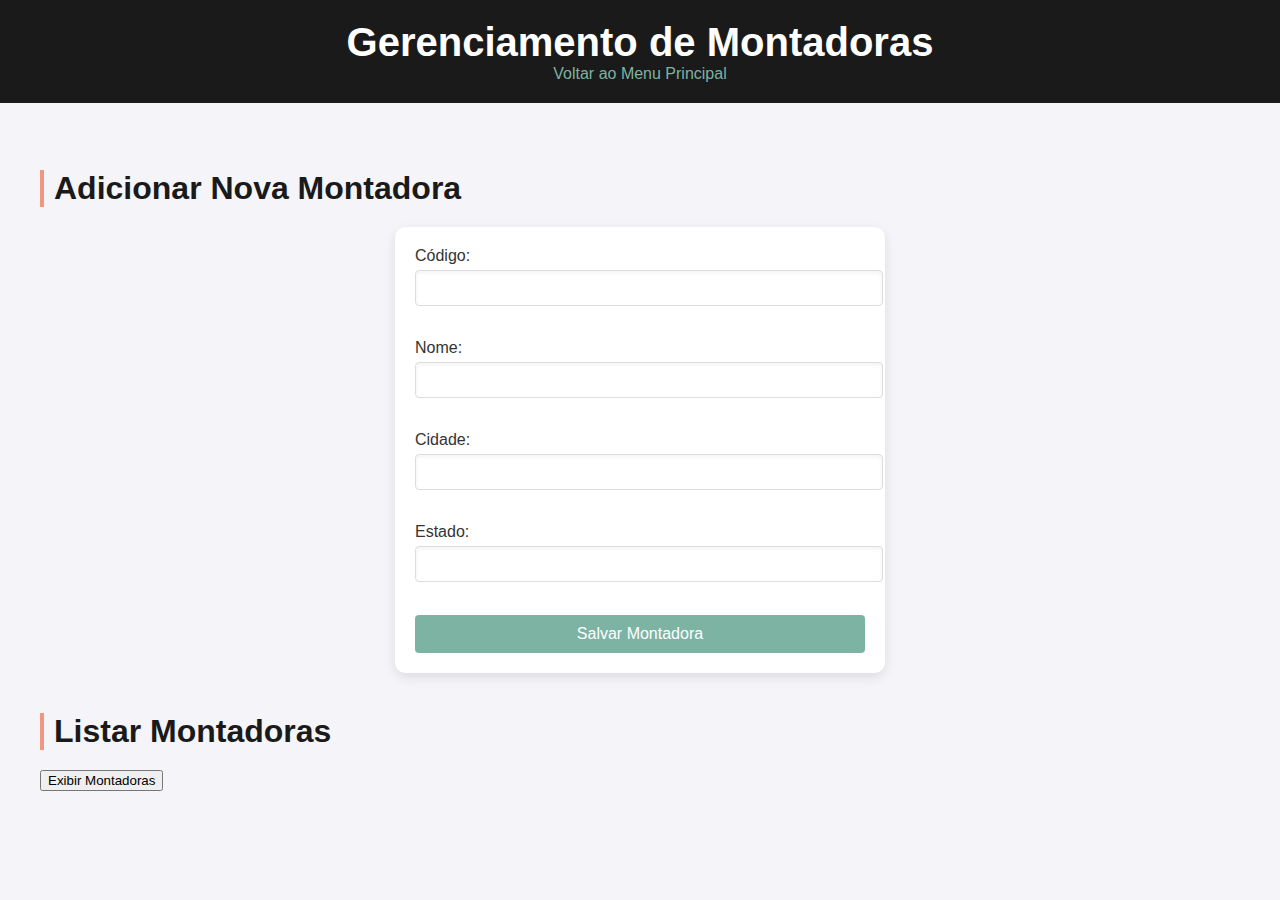
==== montadoras.html @ bf37ea80 "Add files via upload" ====
<!DOCTYPE html>
<html lang="pt-BR">
<head>
    <meta charset="UTF-8">
    <meta name="viewport" content="width=device-width, initial-scale=1.0">
    <title>Gerenciamento de Montadoras</title>
    <link rel="stylesheet" href="style.css">
</head>
<body>
    <header>
        <h1>Gerenciamento de Montadoras</h1>
        <nav>
            <ul>
                <li><a href="index.html">Voltar ao Menu Principal</a></li>
            </ul>
        </nav>
    </header>
    <main>
        <section>
            <h2>Adicionar Nova Montadora</h2>
            <form id="form-montadora">
                <label for="codigo-montadora">Código:</label>
                <input type="text" id="codigo-montadora" name="codigo-montadora" required><br><br>

                <label for="nome-montadora">Nome:</label>
                <input type="text" id="nome-montadora" name="nome-montadora" required><br><br>

                <label for="cidade-montadora">Cidade:</label>
                <input type="text" id="cidade-montadora" name="cidade-montadora" required><br><br>

                <label for="estado-montadora">Estado:</label>
                <input type="text" id="estado-montadora" name="estado-montadora" required><br><br>

                <button type="submit">Salvar Montadora</button>
            </form>
        </section>
        <section>
            <h2>Listar Montadoras</h2>
            <button id="listar-montadoras">Exibir Montadoras</button>
            <ul id="lista-montadoras"></ul>
        </section>
    </main>
    <script src="montadoras.js"></script>
</body>
</html>
---- style.css ----
body {
    font-family: Arial, sans-serif;
    background-color: #f4f4f9;
    color: #333;
    margin: 0;
    padding: 0;
}

header {
    background-color: #1a1a1a;
    color: white;
    padding: 20px;
    text-align: center;
}

.cards-container {
    display: flex;
    flex-wrap: wrap;
    justify-content: space-around;
    padding: 20px;
}

.card {
    background-color: #fff;
    border: 1px solid #ddd;
    border-radius: 8px;
    box-shadow: 0 4px 8px rgba(0, 0, 0, 0.1);
    margin: 10px;
    padding: 20px;
    width: 300px;
    text-align: center;
    transition: transform 0.2s;
}

.card:hover {
    transform: translateY(-10px);
}

.card h2 {
    color: #1a1a1a;
}

.card p {
    color: #7cb3a3;
}

.btn {
    display: inline-block;
    background-color: #7cb3a3;
    color: white;
    padding: 10px 15px;
    text-decoration: none;
    border-radius: 4px;
    margin-top: 10px;
    transition: background-color 0.2s;
}

.btn:hover {
    background-color: #F19681;
}

/* fim do css da página inicial */




h1 {
    margin: 0;
    font-size: 2.5rem;
    font-weight: 600;
}

nav ul {
    list-style: none;
    padding: 0;
    margin: 0;
    display: flex;
    justify-content: center;
    gap: 20px;
}

nav ul li {
    display: inline;
}

nav ul li a {
    color: #7cb3a3;
    text-decoration: none;
    font-weight: 500;
    padding: 10px 15px;
    border-radius: 4px;
    transition: background-color 0.2s;
}

nav ul li a:hover {
    background-color: #f19681;
    color: white;
}

main {
    padding: 40px 20px;
    max-width: 1200px;
    margin: 0 auto;
}

section {
    margin-bottom: 40px;
}

h2 {
    font-size: 2rem;
    color: #1a1a1a;
    border-left: 4px solid #f19681;
    padding-left: 10px;
    margin-bottom: 20px;
}

form {
    background-color: white;
    padding: 20px;
    border-radius: 10px;
    box-shadow: 0 4px 12px rgba(0, 0, 0, 0.1);
    max-width: 450px; /* Definindo a largura máxima para 500px */
    margin: 0 auto; /* Centraliza o formulário na página */
    
}

form label {
    display: block;
    font-weight: 500;
    margin-bottom: 5px;
}

form input, form select {
    width: 100%;
    padding: 8px; /* Reduzindo o padding */
    margin-bottom: 15px; /* Reduzindo o espaçamento entre os campos */
    border-radius: 4px;
    border: 1px solid #ddd;
    font-size: 1rem;
    box-shadow: inset 0 2px 4px rgba(0, 0, 0, 0.05);
}

form button {
    background-color: #7cb3a3;
    color: white;
    padding: 10px 20px;
    border: none;
    border-radius: 4px;
    cursor: pointer;
    font-size: 1rem;
    font-weight: 500;
    transition: background-color 0.2s;
    width: 100%; /* Tornando o botão full-width dentro do formulário */
}

form button:hover {
    background-color: #f19681;
}

ul#lista-veiculos {
    list-style: none;
    padding: 0;
    display: grid;
    grid-template-columns: repeat(auto-fill, minmax(300px, 1fr));
    gap: 20px;
}

ul#lista-veiculos li {
    background-color: white;
    padding: 20px;
    border-radius: 8px;
    box-shadow: 0 4px 12px rgba(0, 0, 0, 0.1);
    transition: transform 0.2s;
}

ul#lista-veiculos li:hover {
    transform: translateY(-10px);
}

ul#lista-veiculos li h3 {
    margin-top: 0;
    font-size: 1.5rem;
    color: #1a1a1a;
}

ul#lista-veiculos li p {
    color: #666;
    font-size: 1rem;
    margin: 10px 0;
}
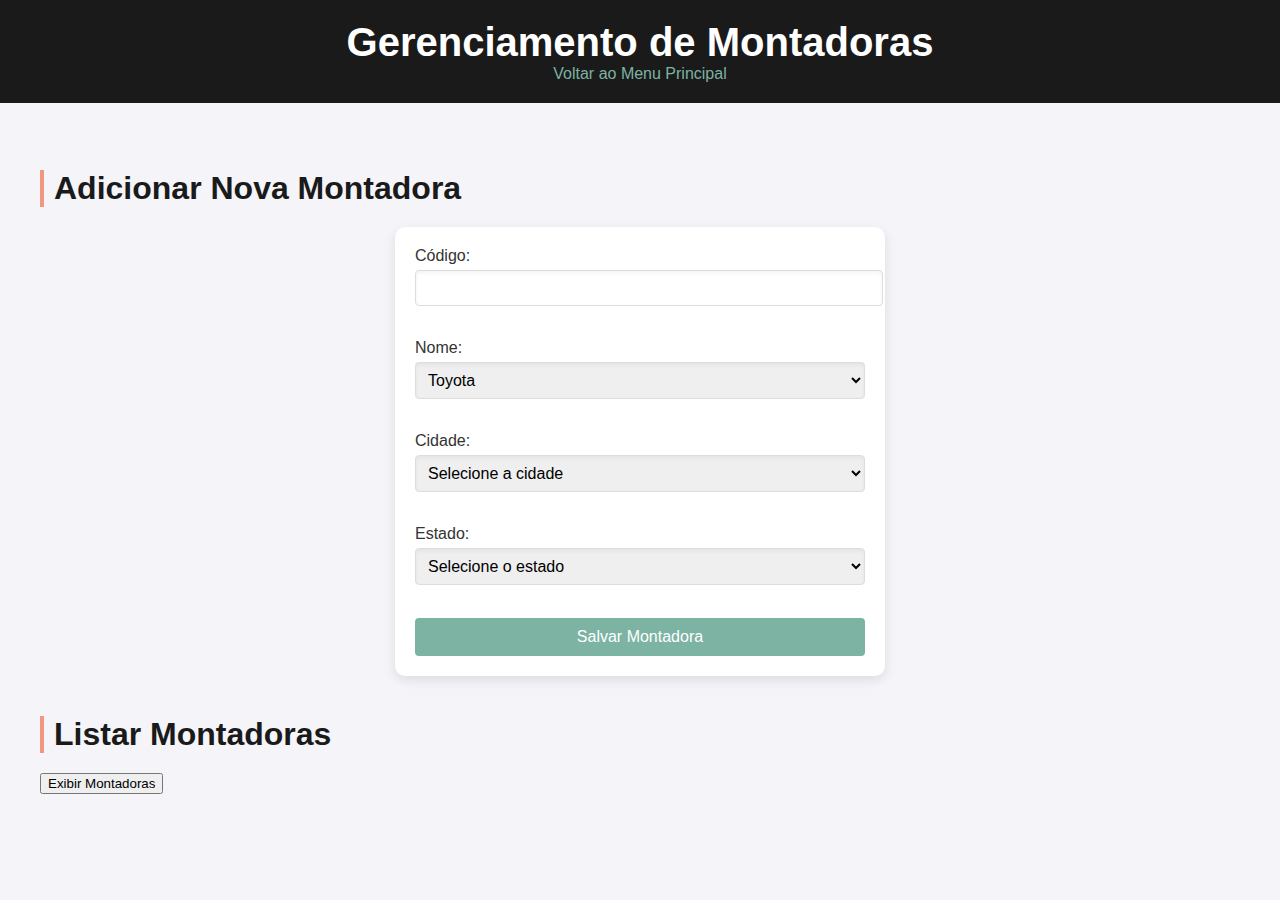
==== commit 641d0c26: "Add files via upload" ====
--- a/montadoras.html
+++ b/montadoras.html
@@ -23,13 +23,17 @@
                 <input type="text" id="codigo-montadora" name="codigo-montadora" required><br><br>
 
                 <label for="nome-montadora">Nome:</label>
-                <input type="text" id="nome-montadora" name="nome-montadora" required><br><br>
+                <select id="nome-montadora" name="nome-montadora" required></select><br><br>
 
                 <label for="cidade-montadora">Cidade:</label>
-                <input type="text" id="cidade-montadora" name="cidade-montadora" required><br><br>
+                <select id="cidade-montadora" name="cidade-montadora" required>
+                    <option value="">Selecione a cidade</option>
+                </select><br><br>
 
                 <label for="estado-montadora">Estado:</label>
-                <input type="text" id="estado-montadora" name="estado-montadora" required><br><br>
+                <select id="estado-montadora" name="estado-montadora" required>
+                    <option value="">Selecione o estado</option>
+                </select><br><br>
 
                 <button type="submit">Salvar Montadora</button>
             </form>
--- a/style.css
+++ b/style.css
@@ -189,3 +189,11 @@
     font-size: 1rem;
     margin: 10px 0;
 }
+
+
+/* Adicionando um estilo para a foto do cliente */
+.foto-cliente {
+    width: 200px;  /* Defina o tamanho padrão desejado */
+    height: 150px; /* Certifique-se de que o tamanho corresponda ao tamanho da foto do carro */
+    object-fit: cover; /* Para garantir que a imagem se ajuste ao contêiner sem distorcer */
+}
